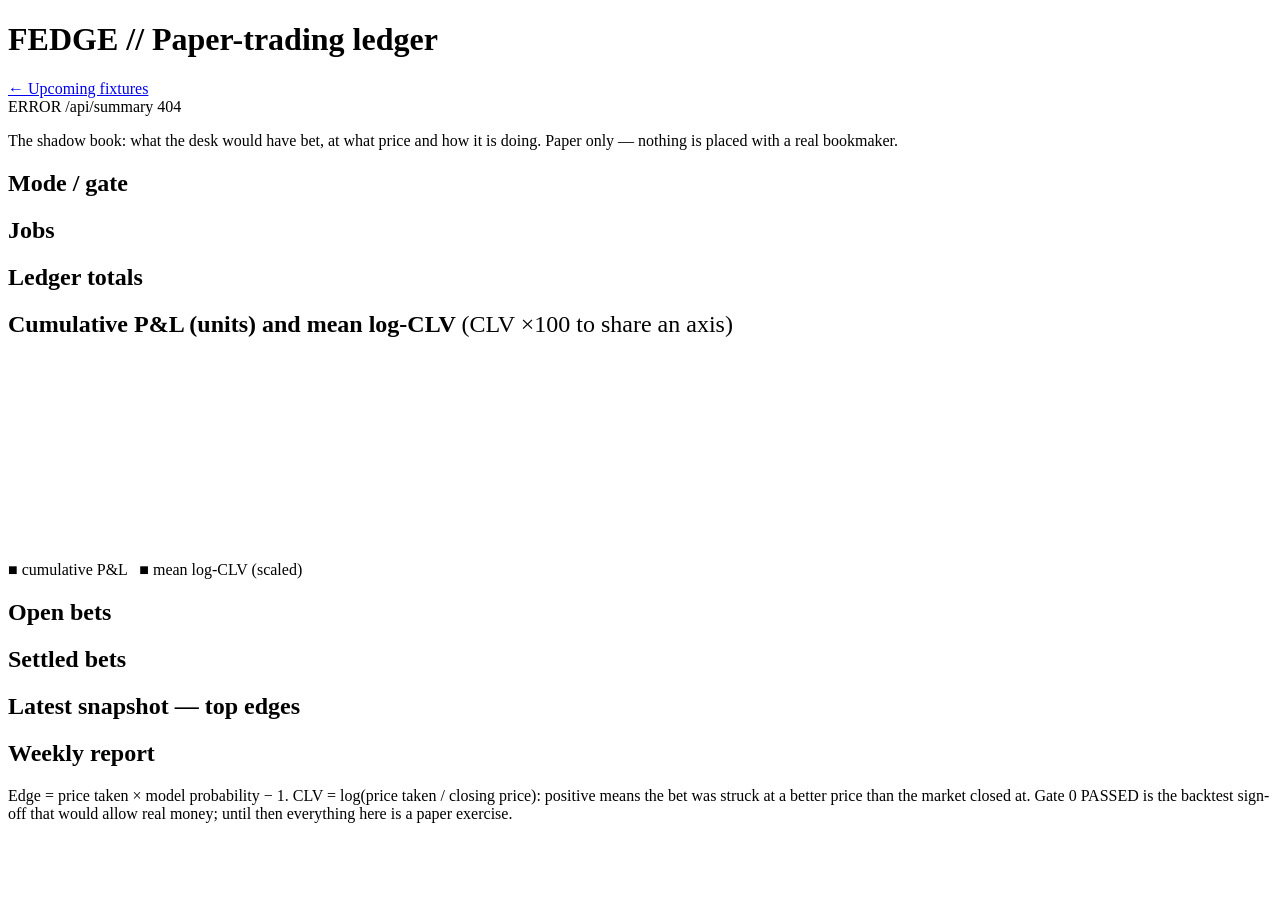
==== src/fedge/dashboard/static/ledger.html @ 5c7d420c "Dashboard: model-only upcoming-fixtures view (PL + La Liga) with predicted scores - fedge.predict.sc" ====
<!DOCTYPE html>
<html lang="en">
<head>
<meta charset="UTF-8">
<meta name="viewport" content="width=device-width, initial-scale=1">
<title>FEDGE // Paper-trading ledger</title>
<link rel="stylesheet" href="/style.css">
</head>
<body>
<div class="wrap">

  <div class="topbar">
    <h1>FEDGE // Paper-trading ledger</h1>
    <nav class="spacer"><a href="/">&larr; Upcoming fixtures</a></nav>
    <span class="stamp" id="upd">loading&hellip;</span>
  </div>

  <p class="intro">
    The shadow book: what the desk would have bet, at what price and how it is doing.
    Paper only &mdash; nothing is placed with a real bookmaker.
  </p>

  <div class="cards">
    <div class="card"><h2>Mode / gate</h2><div class="kv" id="mode"></div></div>
    <div class="card"><h2>Jobs</h2><div class="kv" id="jobs"></div></div>
    <div class="card"><h2>Ledger totals</h2><div class="kv" id="counts"></div></div>
  </div>

  <div class="card" style="margin-top:14px">
    <h2>Cumulative P&amp;L (units) and mean log-CLV <span class="mute" style="font-weight:400">(CLV &times;100 to share an axis)</span></h2>
    <canvas id="chart" width="900" height="200"></canvas>
    <div class="legend">
      <span style="color:var(--accent)">&#9632; cumulative P&amp;L</span> &nbsp;
      <span style="color:var(--mute)">&#9632; mean log-CLV (scaled)</span> &nbsp;
      <span id="chartnote"></span>
    </div>
  </div>

  <div class="card"><h2>Open bets</h2><div id="open"></div></div>
  <div class="card"><h2>Settled bets</h2><div id="settled"></div></div>
  <div class="card"><h2>Latest snapshot &mdash; top edges</h2><div id="snaps"></div></div>
  <div class="card"><h2>Weekly report</h2><div id="report"></div></div>

  <footer>
    Edge = price taken &times; model probability &minus; 1. CLV = log(price taken / closing price):
    positive means the bet was struck at a better price than the market closed at.
    Gate 0 PASSED is the backtest sign-off that would allow real money; until then everything here is
    a paper exercise.
  </footer>
</div>

<script>
const $ = id => document.getElementById(id);
const esc = s => String(s ?? "").replace(/[&<>"']/g, c => ({"&":"&amp;","<":"&lt;",">":"&gt;",'"':"&quot;","'":"&#39;"}[c]));
const num = (v, d=2) => v == null ? "-" : Number(v).toFixed(d);
const pct = (v, d=1) => v == null ? "-" : (v*100).toFixed(d) + "%";
const sign = v => v == null ? "" : (v > 0 ? "good" : v < 0 ? "bad" : "");
const kv = rows => rows.map(([k,v]) => `<span>${esc(k)}</span><span>${v}</span>`).join("");
const ts = t => t ? esc(t.replace("T"," ").slice(0,16)) : "never";
const stamped = t => t ? ts(t) + " UTC" : "never";

function table(cols, rows, emptyMsg) {
  if (!rows.length) return `<div class="empty">${esc(emptyMsg)}</div>`;
  const h = cols.map(c => `<th class="${c.n?"n":""}">${esc(c.h)}</th>`).join("");
  const b = rows.map(r => "<tr>" + cols.map(c => {
    const v = c.f(r); return `<td class="${c.n?"n":""} ${c.cls?c.cls(r):""}">${v}</td>`; }).join("") + "</tr>").join("");
  return `<table><thead><tr>${h}</tr></thead><tbody>${b}</tbody></table>`;
}
async function j(url) { const r = await fetch(url, {cache:"no-store"}); if (!r.ok) throw new Error(url + " " + r.status); return r.json(); }

function drawChart(points) {
  const cv = $("chart"), g = cv.getContext("2d");
  const W = cv.width, H = cv.height;
  g.clearRect(0, 0, W, H);
  g.fillStyle = getComputedStyle(document.body).getPropertyValue("--card").trim() || "#fff";
  g.fillRect(0, 0, W, H);
  if (points.length < 1) {
    g.fillStyle = getComputedStyle(document.body).getPropertyValue("--mute").trim() || "#666";
    g.font = "14px -apple-system, 'Segoe UI', Roboto, Arial, sans-serif";
    g.textAlign = "center";
    g.fillText("no settled bets yet — the chart fills in as the ledger settles", W / 2, H / 2);
    g.textAlign = "left";
    $("chartnote").textContent = "";
    return;
  }
  $("chartnote").textContent = points.length + " settled bets";
  const pnl = points.map(p => p.cum_pnl), clv = points.map(p => p.mean_clv);
  const cvScaled = clv.map(v => v == null ? null : v * 100);
  const all = pnl.concat(cvScaled.filter(v => v != null), [0]);
  const lo = Math.min(...all), hi = Math.max(...all), span = (hi - lo) || 1;
  const y = v => Math.round(H - 12 - (v - lo) / span * (H - 24));
  const x = i => points.length === 1 ? W/2|0 : Math.round(10 + i * (W - 20) / (points.length - 1));
  g.strokeStyle = "rgba(128,128,128,0.45)"; g.lineWidth = 1;
  g.beginPath(); g.moveTo(0, y(0)); g.lineTo(W, y(0)); g.stroke();
  const line = (arr, col) => {
    g.strokeStyle = col; g.lineWidth = 2; g.beginPath();
    let started = false;
    arr.forEach((v, i) => { if (v == null) return;
      const cx = x(i), cy = y(v);
      if (!started) { g.moveTo(cx, cy); started = true; } else { g.lineTo(cx, cy); } });
    g.stroke();
    g.fillStyle = col;
    arr.forEach((v, i) => { if (v == null) return; g.beginPath(); g.arc(x(i), y(v), 3, 0, 6.2832); g.fill(); });
  };
  line(cvScaled, "rgba(128,128,128,0.85)");
  line(pnl, getComputedStyle(document.body).getPropertyValue("--accent").trim() || "#2563eb");
}

async function refresh() {
  try {
    const [s, ob, st, se, sn] = await Promise.all([
      j("/api/summary"), j("/api/open_bets"), j("/api/settled"), j("/api/series"), j("/api/snapshots")]);
    $("upd").textContent = "updated " + new Date().toLocaleTimeString("en-AU", {hour12:false}) + " \u00b7 refresh 60s";
    const gate = s.gate0_passed
      ? `<span class="good">PASSED</span>`
      : `<span class="bad">NOT PASSED</span> (shadow only)`;
    $("mode").innerHTML = kv([
      ["Mode", esc(s.mode ?? "?")],
      ["Gate 0 (backtest sign-off)", gate],
      ["Shadow edge bar", pct(s.shadow_threshold)],
      ...Object.entries(s.markets || {}).map(([k, m]) =>
        [`Market ${esc(k)}`, `${esc(m.model)} ${m.qualified ? '<span class="good">qualified</span>' : '<span class="mute">not qualified</span>'}`]),
    ]);
    $("jobs").innerHTML = kv(Object.entries(s.jobs || {}).flatMap(([name, jb]) => [
      [`${name} last success`, `${stamped(jb.last_success_utc)} ${jb.age_hours != null ? `(${jb.age_hours}h ago)` : ""} ${jb.stale ? '<span class="bad">STALE</span>' : '<span class="good">ok</span>'}`],
      [`${name} last attempt`, stamped(jb.last_attempt_utc)],
    ]));
    $("counts").innerHTML = kv([
      ["Bets placed", s.counts.bets], ["Open", s.counts.open], ["Settled", s.counts.settled],
      ["Snapshots", s.counts.snapshots],
      ["Profit / loss (units)", `<span class="${sign(s.settled.pnl_units)}">${num(s.settled.pnl_units, 3)}</span>`],
      ["Mean log-CLV", `<span class="${sign(s.settled.mean_log_clv)}">${num(s.settled.mean_log_clv, 4)}</span>`],
      ["Ledger file", s.ledger_exists ? "present" : '<span class="bad">missing</span>'],
    ]);

    drawChart(se.points);
    const bet = r => `${esc(r.home)} v ${esc(r.away)}`;
    $("open").innerHTML = table([
      {h:"Kickoff UTC", f:r => ts(r.kickoff_utc)}, {h:"Div", f:r => esc(r.div)}, {h:"Match", f:bet},
      {h:"Market", f:r => esc(r.market)}, {h:"Pick", f:r => esc(r.selection)},
      {h:"Price", n:1, f:r => num(r.price_taken)}, {h:"Edge", n:1, f:r => pct(r.edge)},
      {h:"Stake", n:1, f:r => num(r.stake_units, 3)}, {h:"Mode", f:r => esc(r.mode)},
    ], ob.rows, "no open bets (nothing has cleared the edge bar)");
    $("settled").innerHTML = table([
      {h:"Settled UTC", f:r => ts(r.settled_utc)}, {h:"Div", f:r => esc(r.div)}, {h:"Match", f:bet},
      {h:"Market", f:r => esc(r.market)}, {h:"Pick", f:r => esc(r.selection)}, {h:"Result", f:r => esc(r.result)},
      {h:"Price", n:1, f:r => num(r.price_taken)}, {h:"Closing", n:1, f:r => num(r.closing_price)},
      {h:"P&L", n:1, f:r => num(r.pnl, 3), cls:r => sign(r.pnl)},
      {h:"log-CLV", n:1, f:r => num(r.log_clv, 4), cls:r => sign(r.log_clv)},
    ], st.rows, "nothing settled yet");
    $("snaps").innerHTML = table([
      {h:"Kickoff UTC", f:r => ts(r.kickoff_utc)}, {h:"Div", f:r => esc(r.div)}, {h:"Match", f:bet},
      {h:"Market", f:r => esc(r.market)}, {h:"Pick", f:r => esc(r.selection)}, {h:"Price", n:1, f:r => num(r.price)},
      {h:"Model", n:1, f:r => pct(r.model_prob)}, {h:"Pooled", n:1, f:r => pct(r.pooled_prob)},
      {h:"Edge", n:1, f:r => pct(r.edge), cls:r => sign(r.edge)},
    ], sn.rows, "no snapshots yet");
    $("report").innerHTML = s.latest_report
      ? `<a href="/api/report/latest" target="_blank">${esc(s.latest_report)}</a> <span class="mute">(opens plain text)</span>`
      : `<span class="empty">no weekly report yet</span>`;
  } catch (e) {
    $("upd").innerHTML = `<span class="stale">ERROR</span> ${esc(e.message)}`;
  }
}
refresh(); setInterval(refresh, 60000);
</script>
</body>
</html>
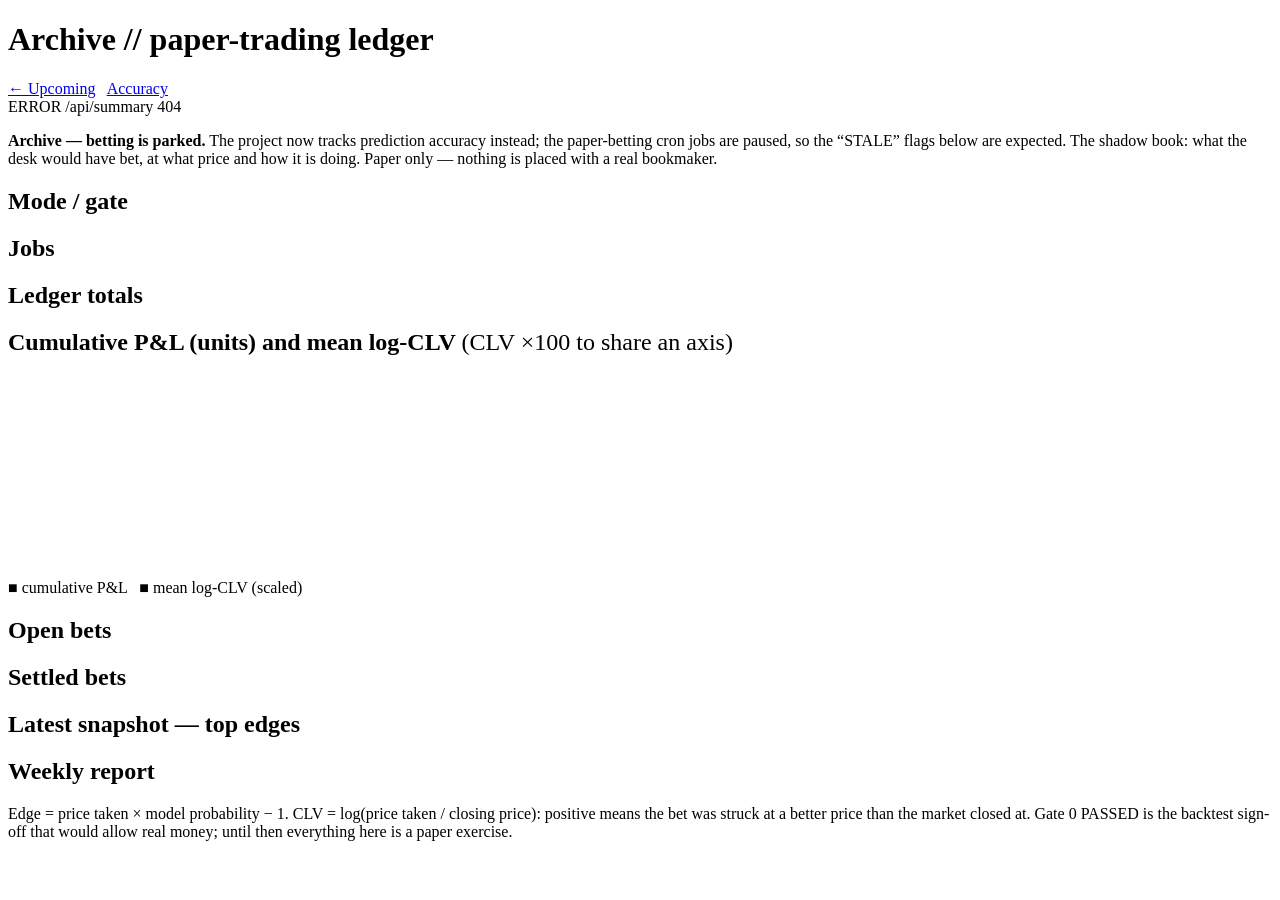
==== commit de83ac82: "Accuracy tracker: price-free model registry, append-only prediction_log, results, metrics, Accuracy " ====
--- a/src/fedge/dashboard/static/ledger.html
+++ b/src/fedge/dashboard/static/ledger.html
@@ -10,12 +10,14 @@
 <div class="wrap">
 
   <div class="topbar">
-    <h1>FEDGE // Paper-trading ledger</h1>
-    <nav class="spacer"><a href="/">&larr; Upcoming fixtures</a></nav>
+    <h1>Archive // paper-trading ledger</h1>
+    <nav class="spacer"><a href="/">&larr; Upcoming</a> &nbsp; <a href="/accuracy">Accuracy</a></nav>
     <span class="stamp" id="upd">loading&hellip;</span>
   </div>
 
   <p class="intro">
+    <b>Archive &mdash; betting is parked.</b> The project now tracks prediction accuracy instead;
+    the paper-betting cron jobs are paused, so the &ldquo;STALE&rdquo; flags below are expected.
     The shadow book: what the desk would have bet, at what price and how it is doing.
     Paper only &mdash; nothing is placed with a real bookmaker.
   </p>
